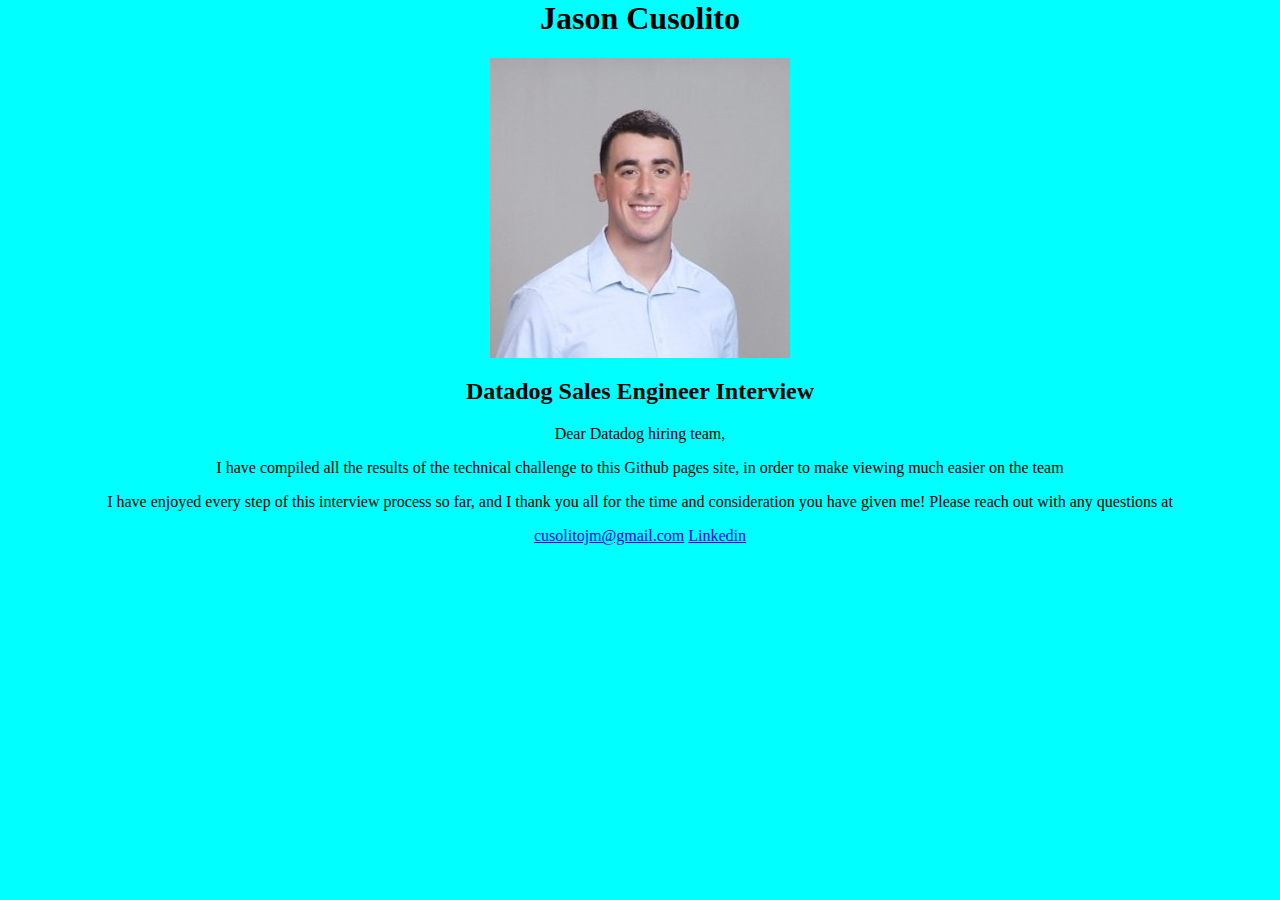
==== index.html @ 2a8f63bd "links" ====
<html lang="en">
<head>
    <meta charset="UTF-8">
    <meta name="viewport" content="width=device-width, initial-scale=1.0">
    <title>Document</title>
    <link rel="stylesheet" href="styles.css">
</head>
<body>
    <h1>Jason Cusolito</h1>
    <img src="jasoncusolito.jpg" alt="headshot"/>
    <h2>Datadog Sales Engineer Interview</h2>
    <p>Dear Datadog hiring team,</p>
    <p>I have compiled all the results of the technical challenge
        to this Github pages site, in order to make viewing much easier on the team
    </p>
    <p>I have enjoyed every step of this interview process so far, and I thank you all for the time and
        consideration you have given me! Please reach out with any questions at
    </p>
    <a href="cusolitojm@gmail.com">cusolitojm@gmail.com</a>
    <a href="https://www.linkedin.com/in/jason-cusolito-2ba16a14b">Linkedin</a>
</body>
</html>
---- styles.css ----
body{
    margin: 0;
    background: cyan;
    text-align: center;
}
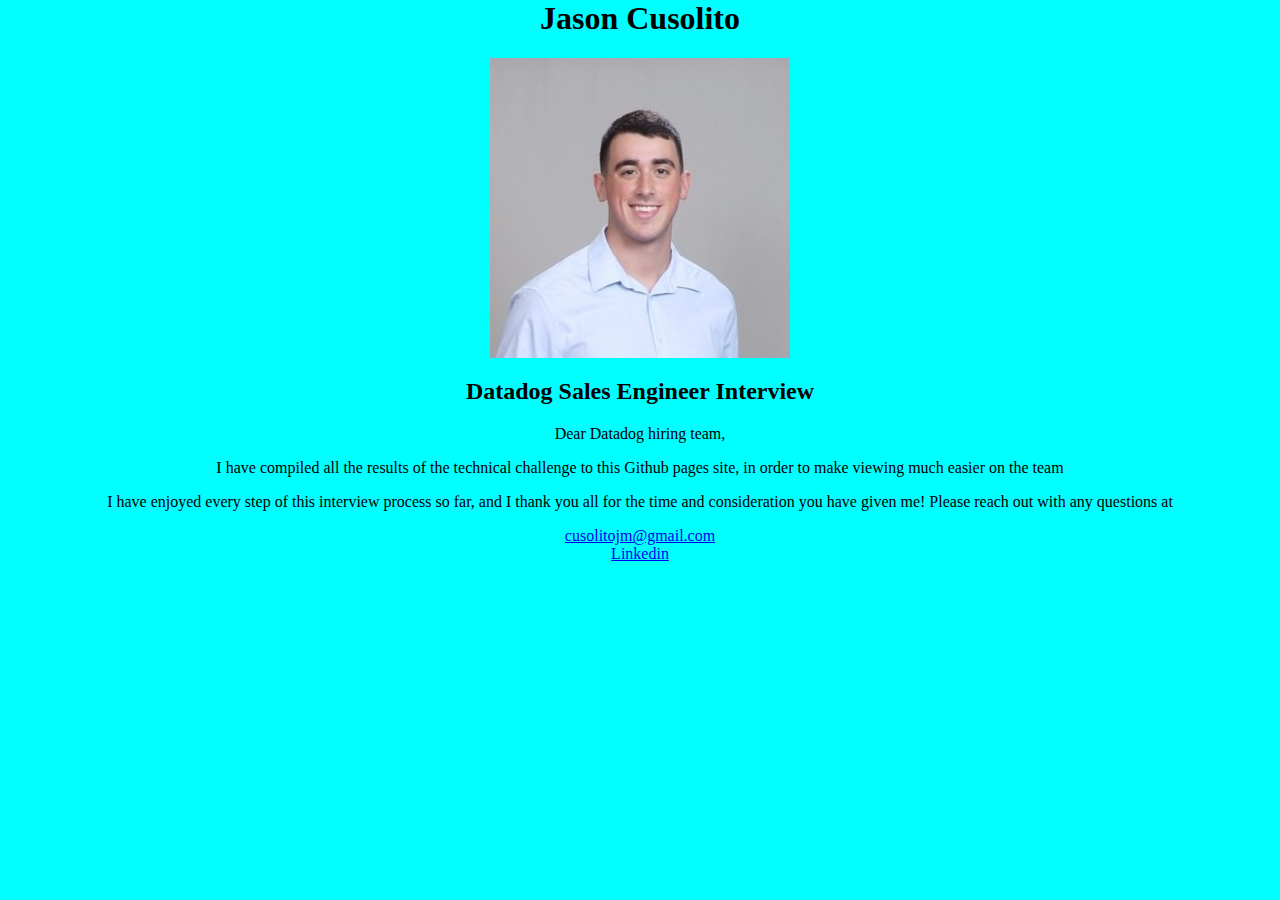
==== commit 6d63108a: "changes" ====
--- a/index.html
+++ b/index.html
@@ -16,7 +16,8 @@
     <p>I have enjoyed every step of this interview process so far, and I thank you all for the time and
         consideration you have given me! Please reach out with any questions at
     </p>
-    <a href="cusolitojm@gmail.com">cusolitojm@gmail.com</a>
+    <a href= "mailto: cusolitojm@gmail.com"> cusolitojm@gmail.com</a>
+    <br>
     <a href="https://www.linkedin.com/in/jason-cusolito-2ba16a14b">Linkedin</a>
 </body>
 </html>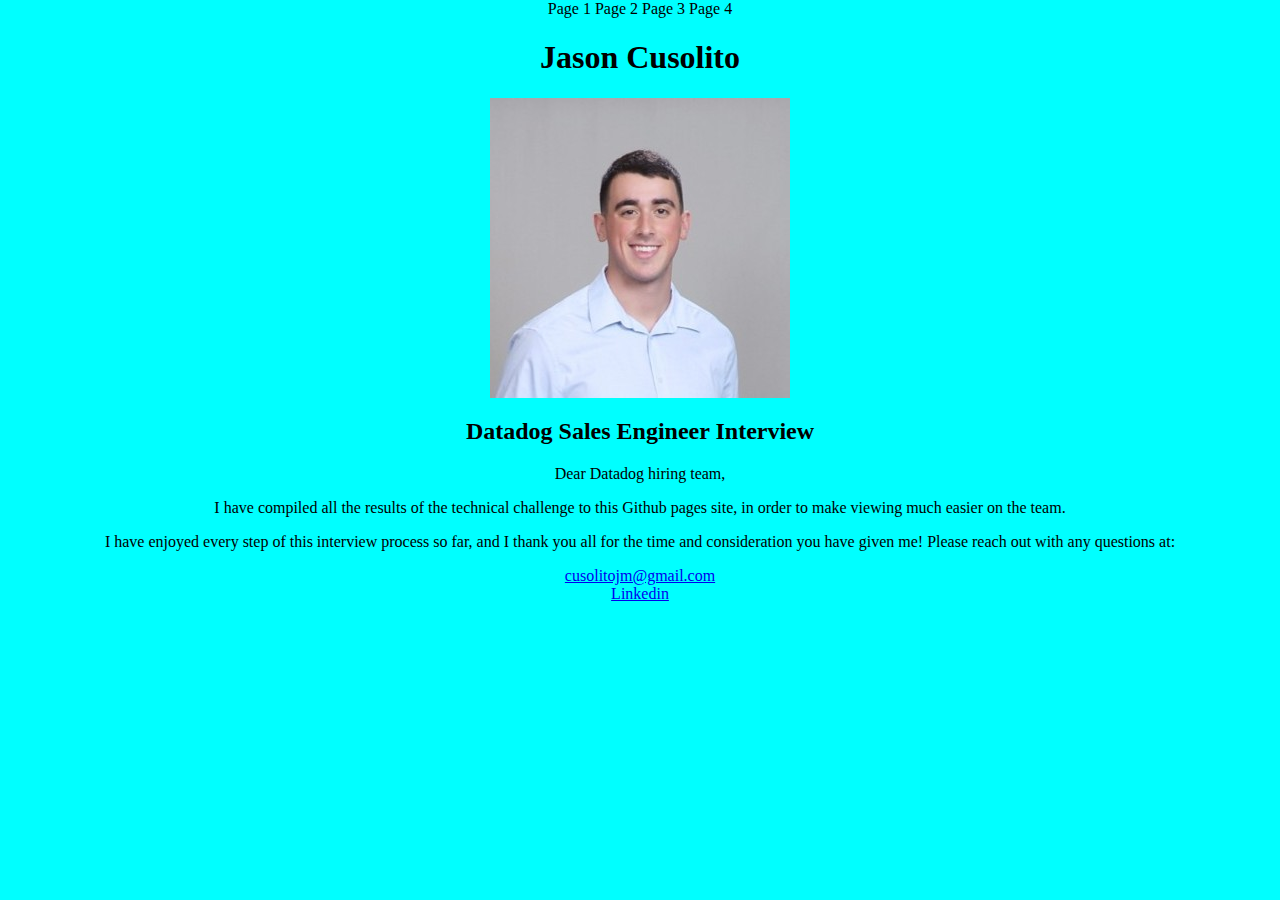
==== commit 4aaaabe2: "w3css" ====
--- a/index.html
+++ b/index.html
@@ -4,17 +4,24 @@
     <meta name="viewport" content="width=device-width, initial-scale=1.0">
     <title>Document</title>
     <link rel="stylesheet" href="styles.css">
+    <link rel="css_from_w3" href="w3.css">
 </head>
 <body>
+    <nav class="w3-bar w3-black">
+        <a class="w3-button w3-bar-item">Page 1</a>
+        <a class="w3-button w3-bar-item">Page 2</a>
+        <a class="w3-button w3-bar-item">Page 3</a>
+        <a class="w3-button w3-bar-item">Page 4</a>
+      </nav>
     <h1>Jason Cusolito</h1>
     <img src="jasoncusolito.jpg" alt="headshot"/>
     <h2>Datadog Sales Engineer Interview</h2>
     <p>Dear Datadog hiring team,</p>
     <p>I have compiled all the results of the technical challenge
-        to this Github pages site, in order to make viewing much easier on the team
+        to this Github pages site, in order to make viewing much easier on the team.
     </p>
     <p>I have enjoyed every step of this interview process so far, and I thank you all for the time and
-        consideration you have given me! Please reach out with any questions at
+        consideration you have given me! Please reach out with any questions at:
     </p>
     <a href= "mailto: cusolitojm@gmail.com"> cusolitojm@gmail.com</a>
     <br>
--- a/styles.css
+++ b/styles.css
@@ -2,4 +2,5 @@
     margin: 0;
     background: cyan;
     text-align: center;
-}+}
+
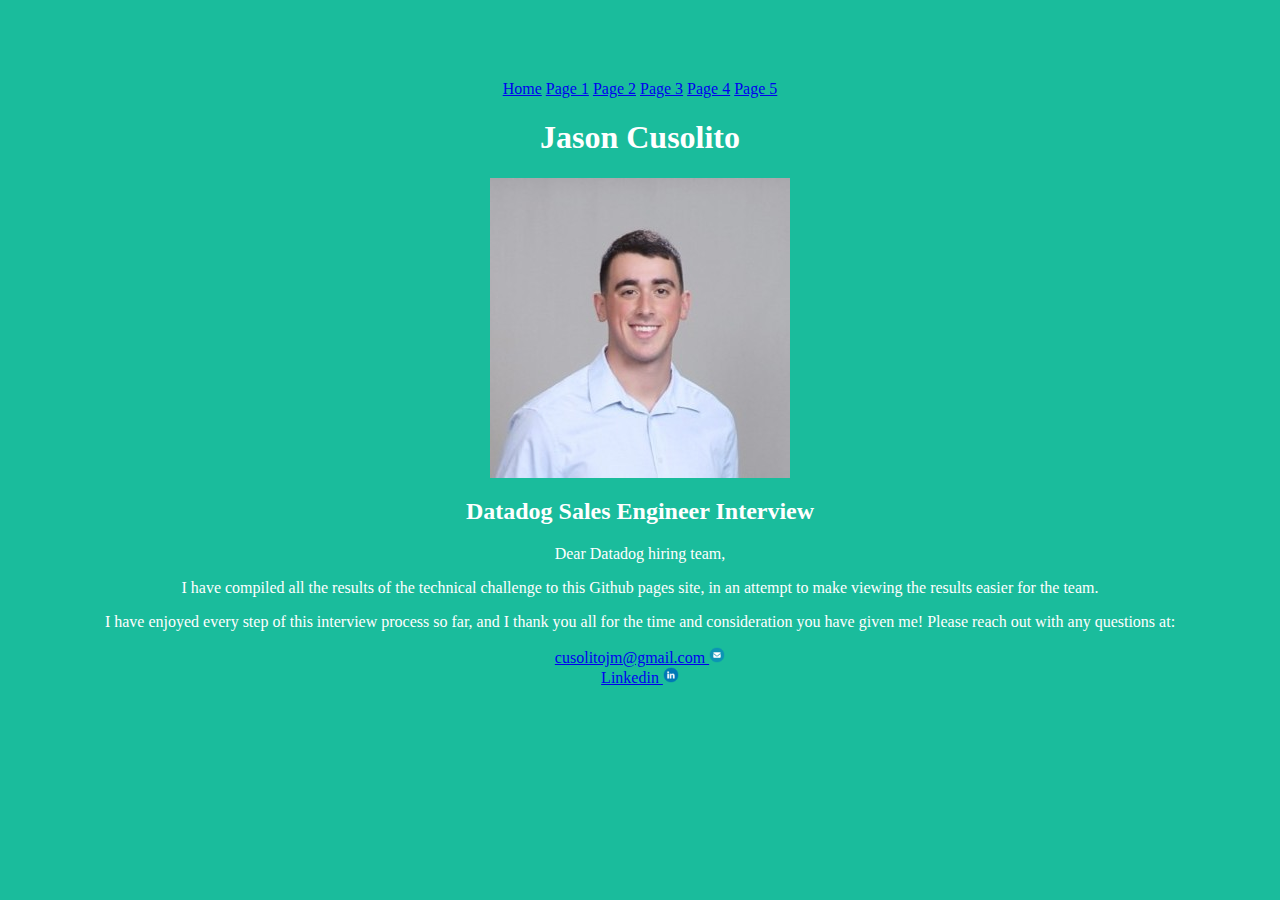
==== commit edba3ca7: "icons" ====
--- a/index.html
+++ b/index.html
@@ -4,27 +4,29 @@
     <meta name="viewport" content="width=device-width, initial-scale=1.0">
     <title>Document</title>
     <link rel="stylesheet" href="styles.css">
-    <link rel="css_from_w3" href="w3.css">
+    <link rel="stylesheet" href="https://www.w3schools.com/w3css/3/w3.css">
 </head>
 <body>
     <nav class="w3-bar w3-black">
-        <a class="w3-button w3-bar-item">Page 1</a>
-        <a class="w3-button w3-bar-item">Page 2</a>
-        <a class="w3-button w3-bar-item">Page 3</a>
-        <a class="w3-button w3-bar-item">Page 4</a>
+        <a href="index.html" class="w3-button w3-bar-item">Home</a>
+        <a href="page1.html" class="w3-button w3-bar-item">Page 1</a>
+        <a href="page2.html" class="w3-button w3-bar-item">Page 2</a>
+        <a href="page3.html" class="w3-button w3-bar-item">Page 3</a>
+        <a href="page4.html" class="w3-button w3-bar-item">Page 4</a>
+        <a href="page5.html" class="w3-button w3-bar-item">Page 5</a>
       </nav>
     <h1>Jason Cusolito</h1>
     <img src="jasoncusolito.jpg" alt="headshot"/>
     <h2>Datadog Sales Engineer Interview</h2>
     <p>Dear Datadog hiring team,</p>
     <p>I have compiled all the results of the technical challenge
-        to this Github pages site, in order to make viewing much easier on the team.
+        to this Github pages site, in an attempt to make viewing the results easier for the team.
     </p>
     <p>I have enjoyed every step of this interview process so far, and I thank you all for the time and
         consideration you have given me! Please reach out with any questions at:
     </p>
-    <a href= "mailto: cusolitojm@gmail.com"> cusolitojm@gmail.com</a>
+    <a href= "mailto: cusolitojm@gmail.com"> cusolitojm@gmail.com <img src="email.png" class="sizing"> </a> 
     <br>
-    <a href="https://www.linkedin.com/in/jason-cusolito-2ba16a14b">Linkedin</a>
+    <a href="https://www.linkedin.com/in/jason-cusolito-2ba16a14b">Linkedin <img src="linkedin.png" class="sizing"> </a> 
 </body>
 </html>--- a/styles.css
+++ b/styles.css
@@ -1,6 +1,13 @@
 body{
     margin: 0;
-    background: cyan;
+    background: #1abc9c;
     text-align: center;
+    color: white;
+    padding: 80px;
+
 }
 
+.sizing{
+    display:inline-block; 
+    height:1em; width:auto;
+}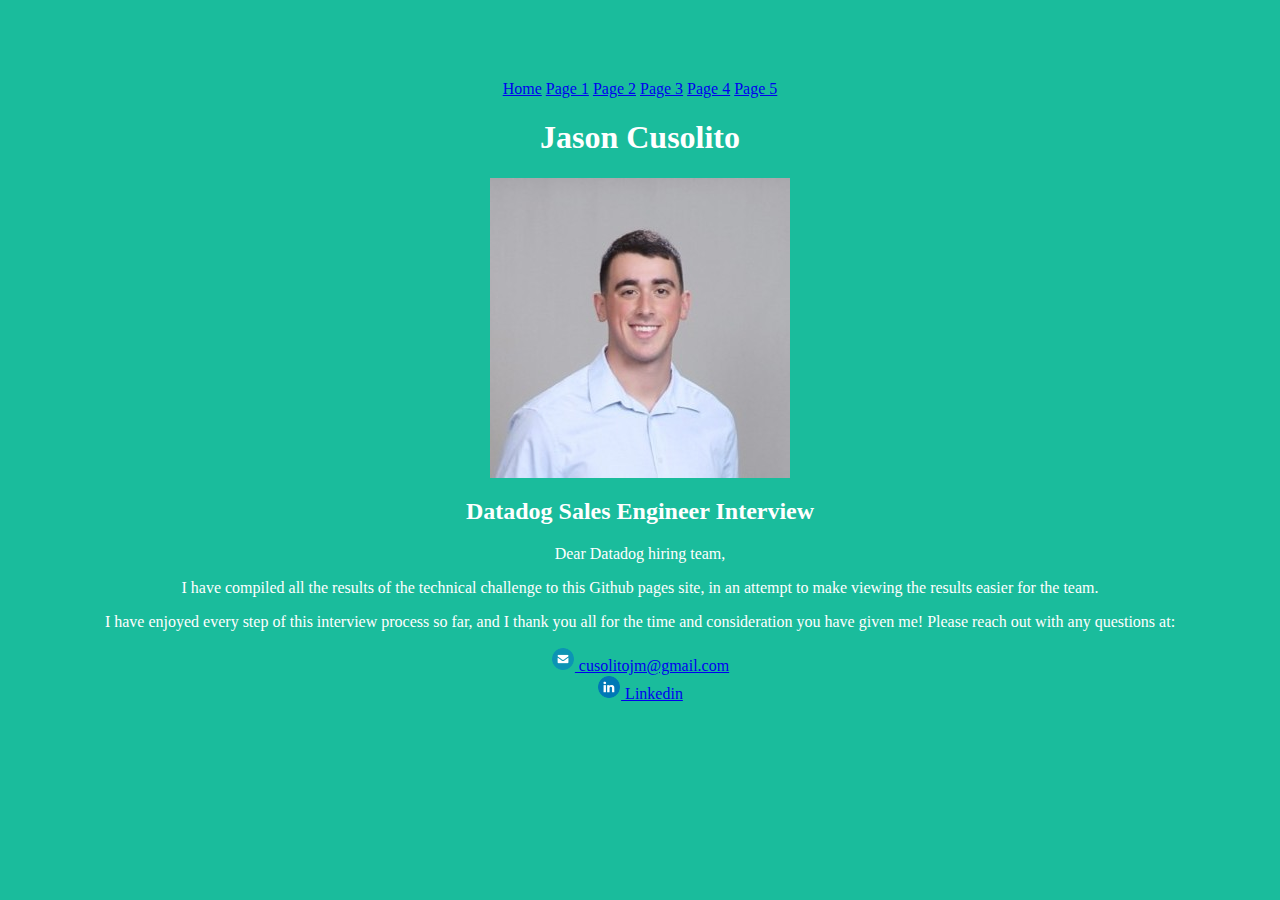
==== commit 7e9b8f01: "changestoicons" ====
--- a/index.html
+++ b/index.html
@@ -5,6 +5,13 @@
     <title>Document</title>
     <link rel="stylesheet" href="styles.css">
     <link rel="stylesheet" href="https://www.w3schools.com/w3css/3/w3.css">
+    <style>
+        .size {
+            display: inline-block;
+            height: 1.5em;
+            width: auto;
+        }
+        </style>
 </head>
 <body>
     <nav class="w3-bar w3-black">
@@ -25,8 +32,8 @@
     <p>I have enjoyed every step of this interview process so far, and I thank you all for the time and
         consideration you have given me! Please reach out with any questions at:
     </p>
-    <a href= "mailto: cusolitojm@gmail.com"> cusolitojm@gmail.com <img src="email.png" class="sizing"> </a> 
+    <a href= "mailto: cusolitojm@gmail.com"> <img src="email.png" class="size"> cusolitojm@gmail.com </a> 
     <br>
-    <a href="https://www.linkedin.com/in/jason-cusolito-2ba16a14b">Linkedin <img src="linkedin.png" class="sizing"> </a> 
+    <a href="https://www.linkedin.com/in/jason-cusolito-2ba16a14b"> <img src="linkedin.png" class="size"> Linkedin</a> 
 </body>
 </html>--- a/styles.css
+++ b/styles.css
@@ -6,8 +6,3 @@
     padding: 80px;
 
 }
-
-.sizing{
-    display:inline-block; 
-    height:1em; width:auto;
-}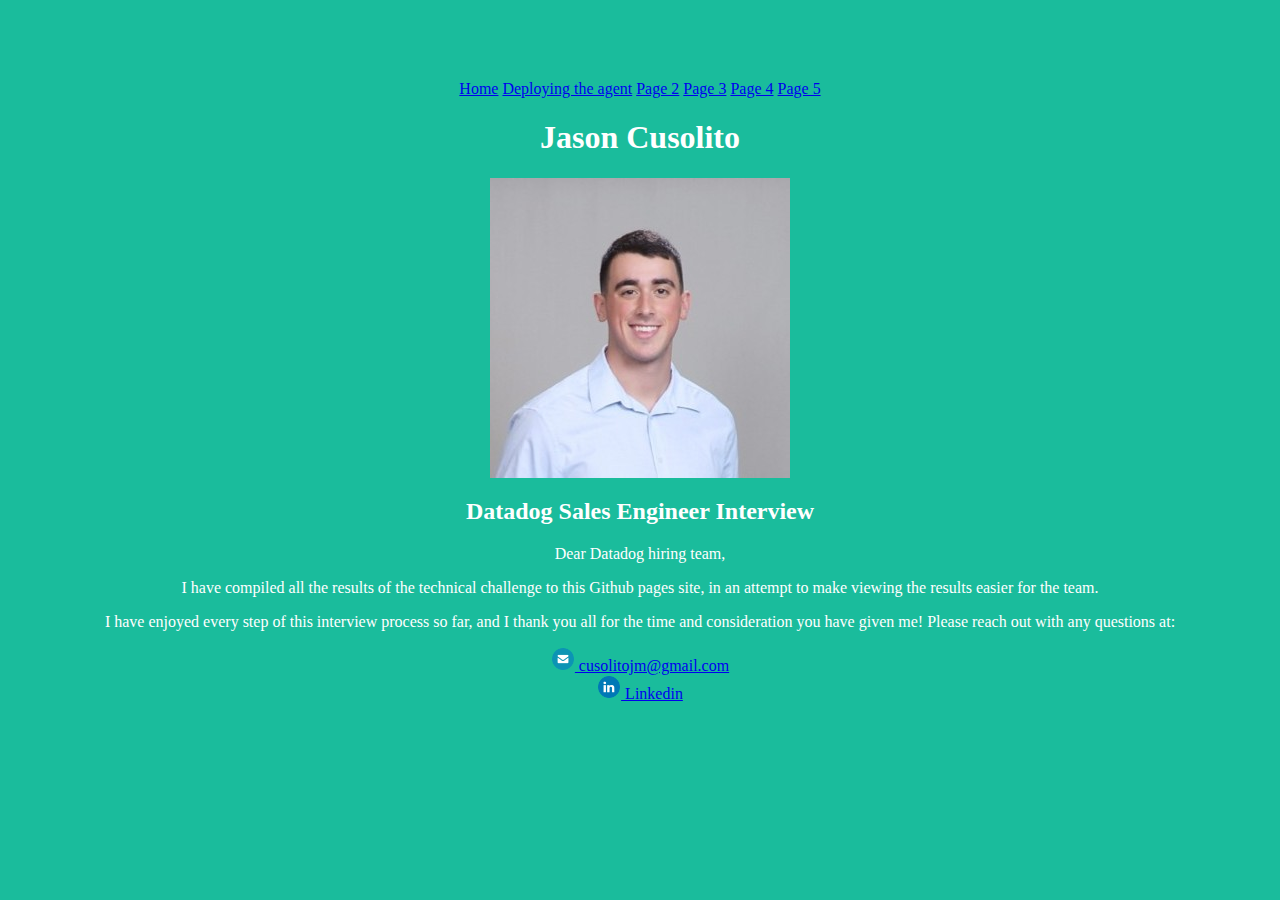
==== commit 015a7872: "test" ====
--- a/index.html
+++ b/index.html
@@ -16,7 +16,7 @@
 <body>
     <nav class="w3-bar w3-black">
         <a href="index.html" class="w3-button w3-bar-item">Home</a>
-        <a href="page1.html" class="w3-button w3-bar-item">Page 1</a>
+        <a href="page1.html" class="w3-button w3-bar-item">Deploying the agent</a>
         <a href="page2.html" class="w3-button w3-bar-item">Page 2</a>
         <a href="page3.html" class="w3-button w3-bar-item">Page 3</a>
         <a href="page4.html" class="w3-button w3-bar-item">Page 4</a>
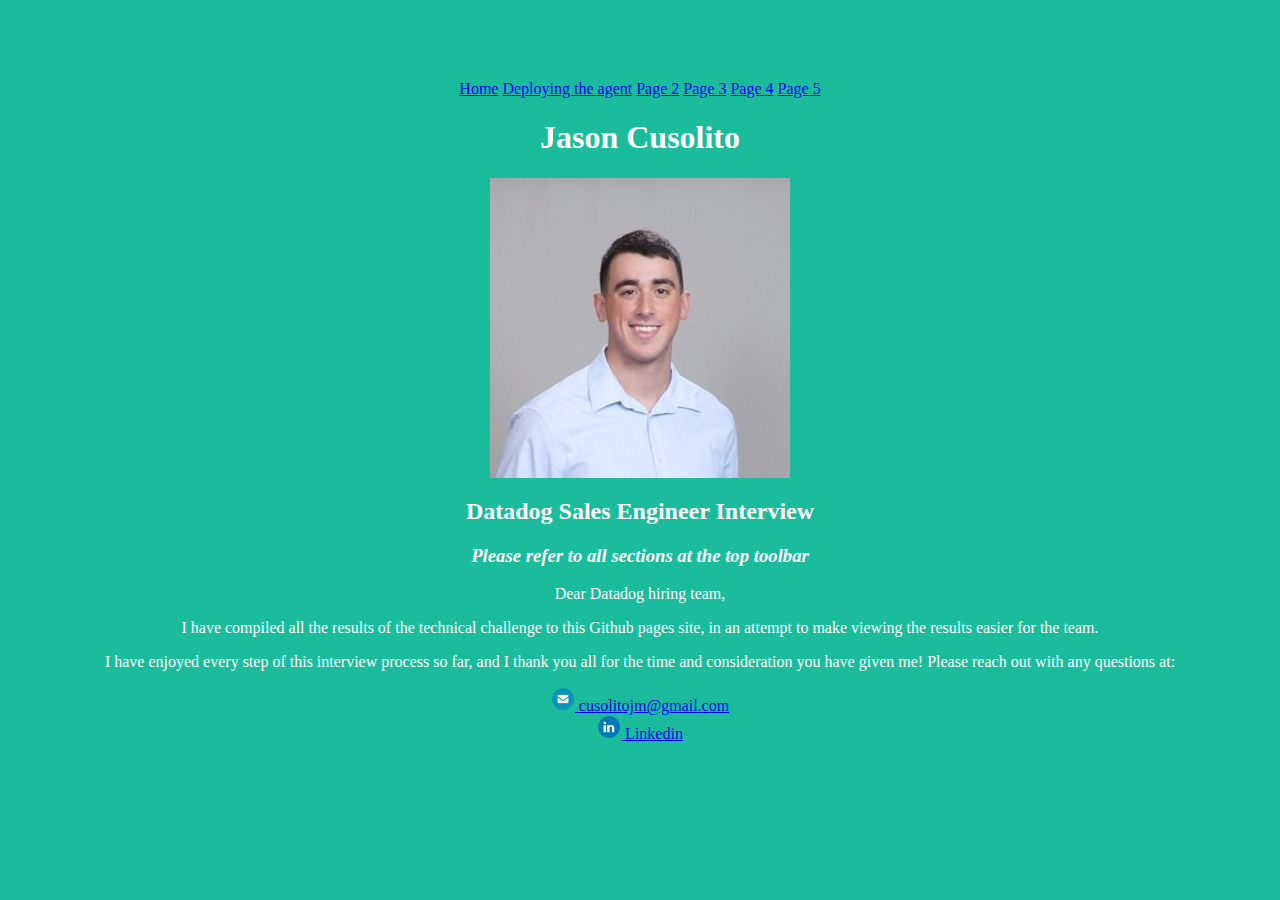
==== commit 2be2c0dc: "test" ====
--- a/index.html
+++ b/index.html
@@ -25,9 +25,11 @@
     <h1>Jason Cusolito</h1>
     <img src="jasoncusolito.jpg" alt="headshot"/>
     <h2>Datadog Sales Engineer Interview</h2>
+    <h3><b><i>Please refer to all sections at the top toolbar</i></b></h3>
+
     <p>Dear Datadog hiring team,</p>
     <p>I have compiled all the results of the technical challenge
-        to this Github pages site, in an attempt to make viewing the results easier for the team.
+        to this Github pages site, in an attempt to make viewing the results easier for the team. 
     </p>
     <p>I have enjoyed every step of this interview process so far, and I thank you all for the time and
         consideration you have given me! Please reach out with any questions at:
